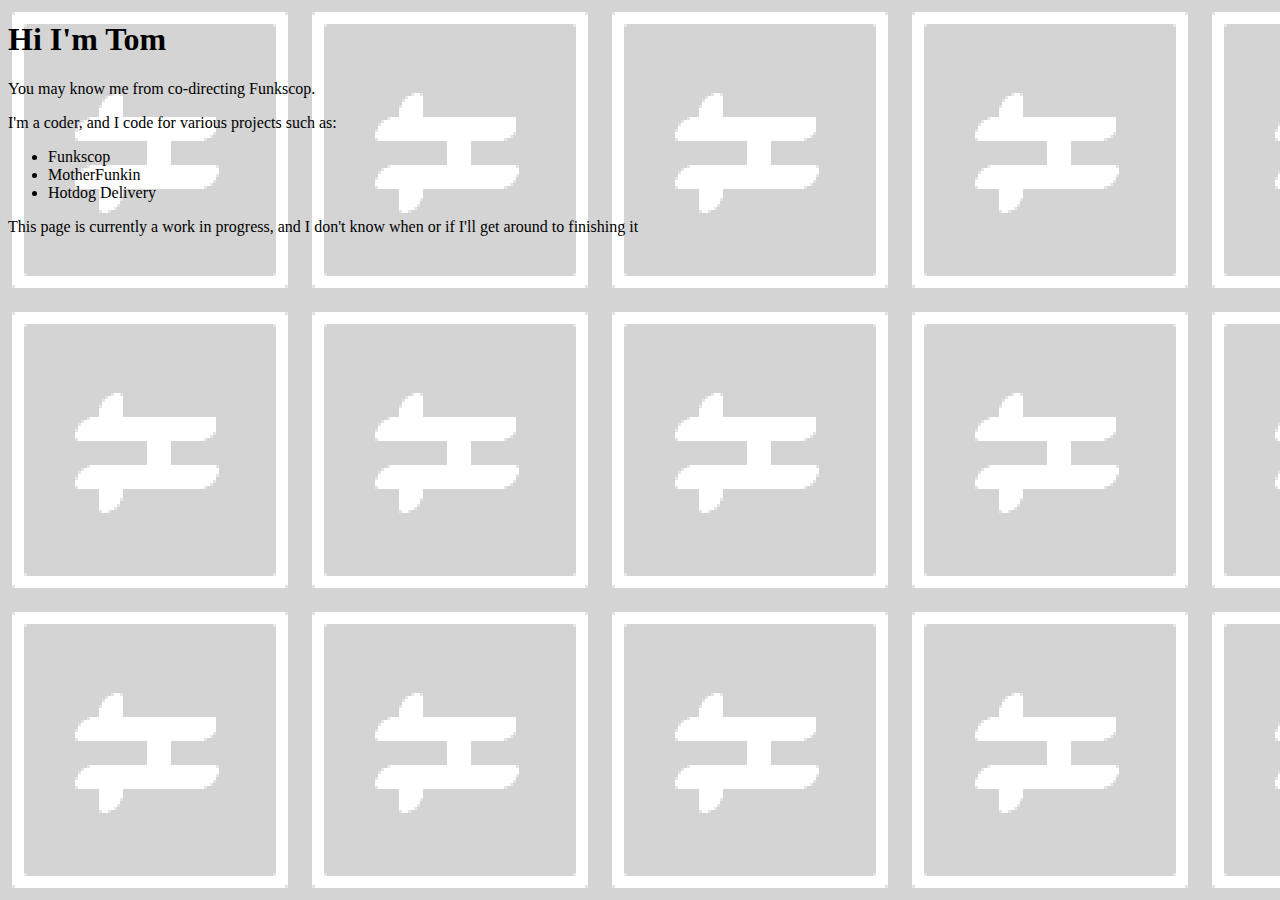
==== index.html @ 984b5a1d "neocities copy over test" ====
<!DOCTYPE html>
<html>
  <head>
    <meta charset="UTF-8">
    <meta name="viewport" content="width=device-width, initial-scale=1.0">
    <title>i want you to find a grave</title>
    <link href="/index.css" rel="stylesheet" type="text/css" media="all">
  </head>
  <body>
    <h1>Hi I'm Tom</h1>
    <p>You may know me from co-directing Funkscop.</p>
    I'm a coder, and I code for various projects such as:
    <ul><li>Funkscop</li>
      <li>MotherFunkin</li>
      <li>Hotdog Delivery</li>
    </ul>
    <p>This page is currently a work in progress, and I don't know when or if I'll get around to finishing it</p>
  </body>
</html>
---- index.css ----
body {
  background: url("bg.png") repeat;
  animation: bg-scroll 3s infinite linear 0s;
}

@keyframes bg-scroll {
  from {
    background-position: 0 0;
  }
  to {
    background-position: -300px 0;
  }
}
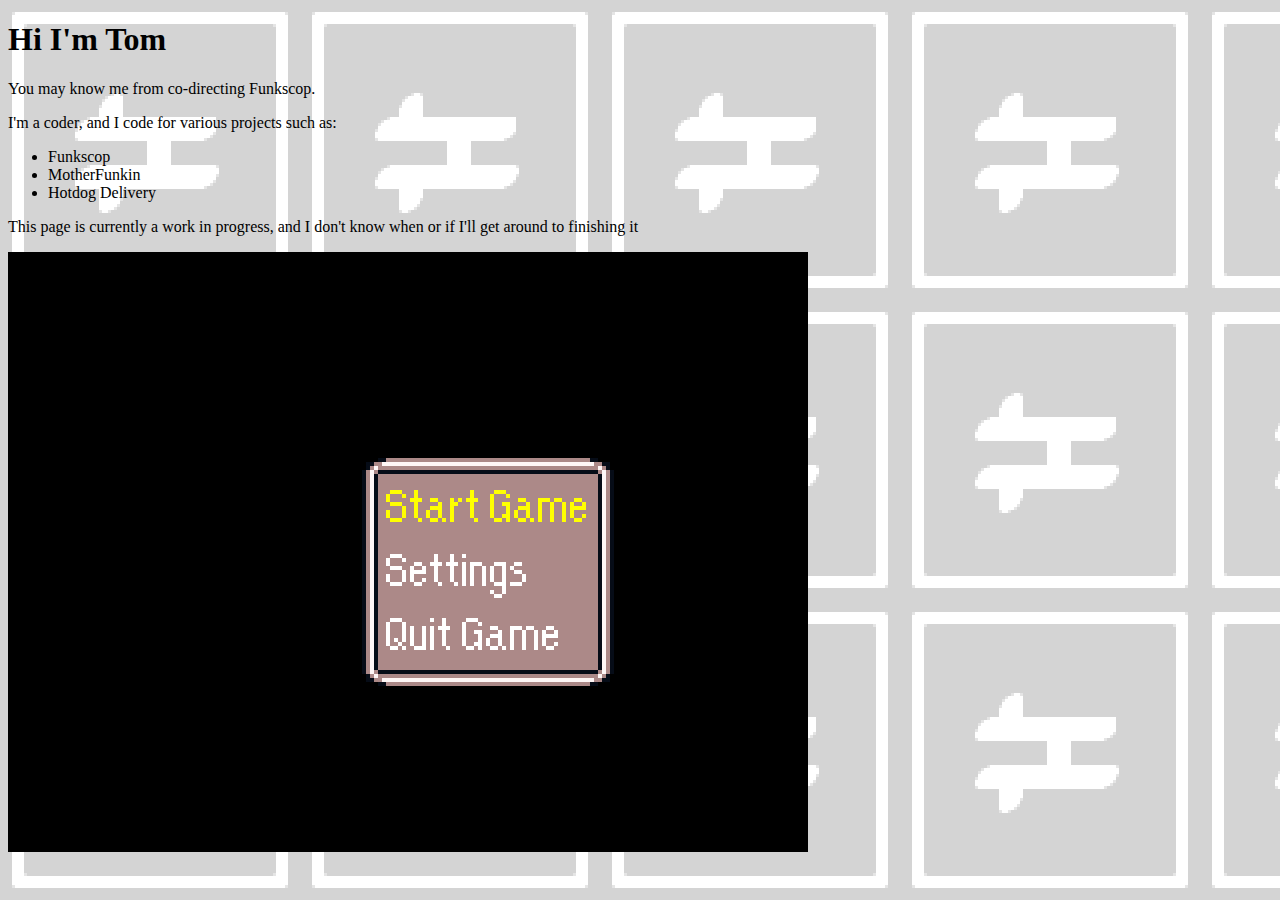
==== commit c535458d: "rr" ====
--- a/index.html
+++ b/index.html
@@ -15,5 +15,6 @@
       <li>Hotdog Delivery</li>
     </ul>
     <p>This page is currently a work in progress, and I don't know when or if I'll get around to finishing it</p>
+    <iframe id="item-direct-container" class="item-direct-container resizable" width="800" height="600" allow="autoplay" allowfullscreen="" frameborder="0" scrolling="no" data-src="https://tomscop.github.io/Hotdog-Delivery/hotdogdelivery.html" src="https://tomscop.github.io/Hotdog-Delivery/hotdogdelivery.html" style="display: block;"></iframe>
   </body>
-</html>+</html>
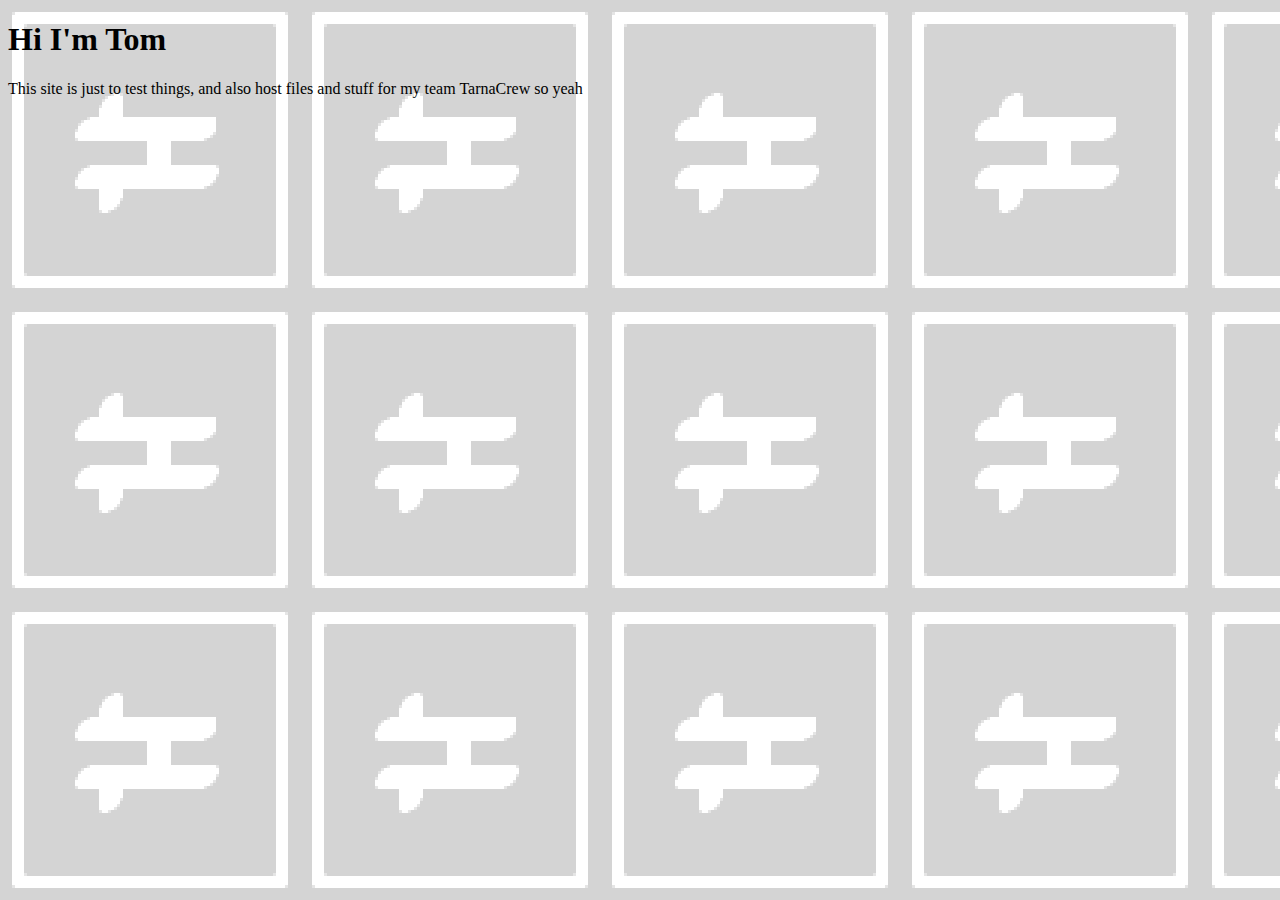
==== commit 1649e775: "make a pcikle chin (possibly final?)" ====
--- a/index.html
+++ b/index.html
@@ -8,13 +8,6 @@
   </head>
   <body>
     <h1>Hi I'm Tom</h1>
-    <p>You may know me from co-directing Funkscop.</p>
-    I'm a coder, and I code for various projects such as:
-    <ul><li>Funkscop</li>
-      <li>MotherFunkin</li>
-      <li>Hotdog Delivery</li>
-    </ul>
-    <p>This page is currently a work in progress, and I don't know when or if I'll get around to finishing it</p>
-    <iframe id="item-direct-container" class="item-direct-container resizable" width="800" height="600" allow="autoplay" allowfullscreen="" frameborder="0" scrolling="no" data-src="https://tomscop.github.io/Hotdog-Delivery/hotdogdelivery.html" src="https://tomscop.github.io/Hotdog-Delivery/hotdogdelivery.html" style="display: block;"></iframe>
+    <p>This site is just to test things, and also host files and stuff for my team TarnaCrew so yeah</p>
   </body>
 </html>
